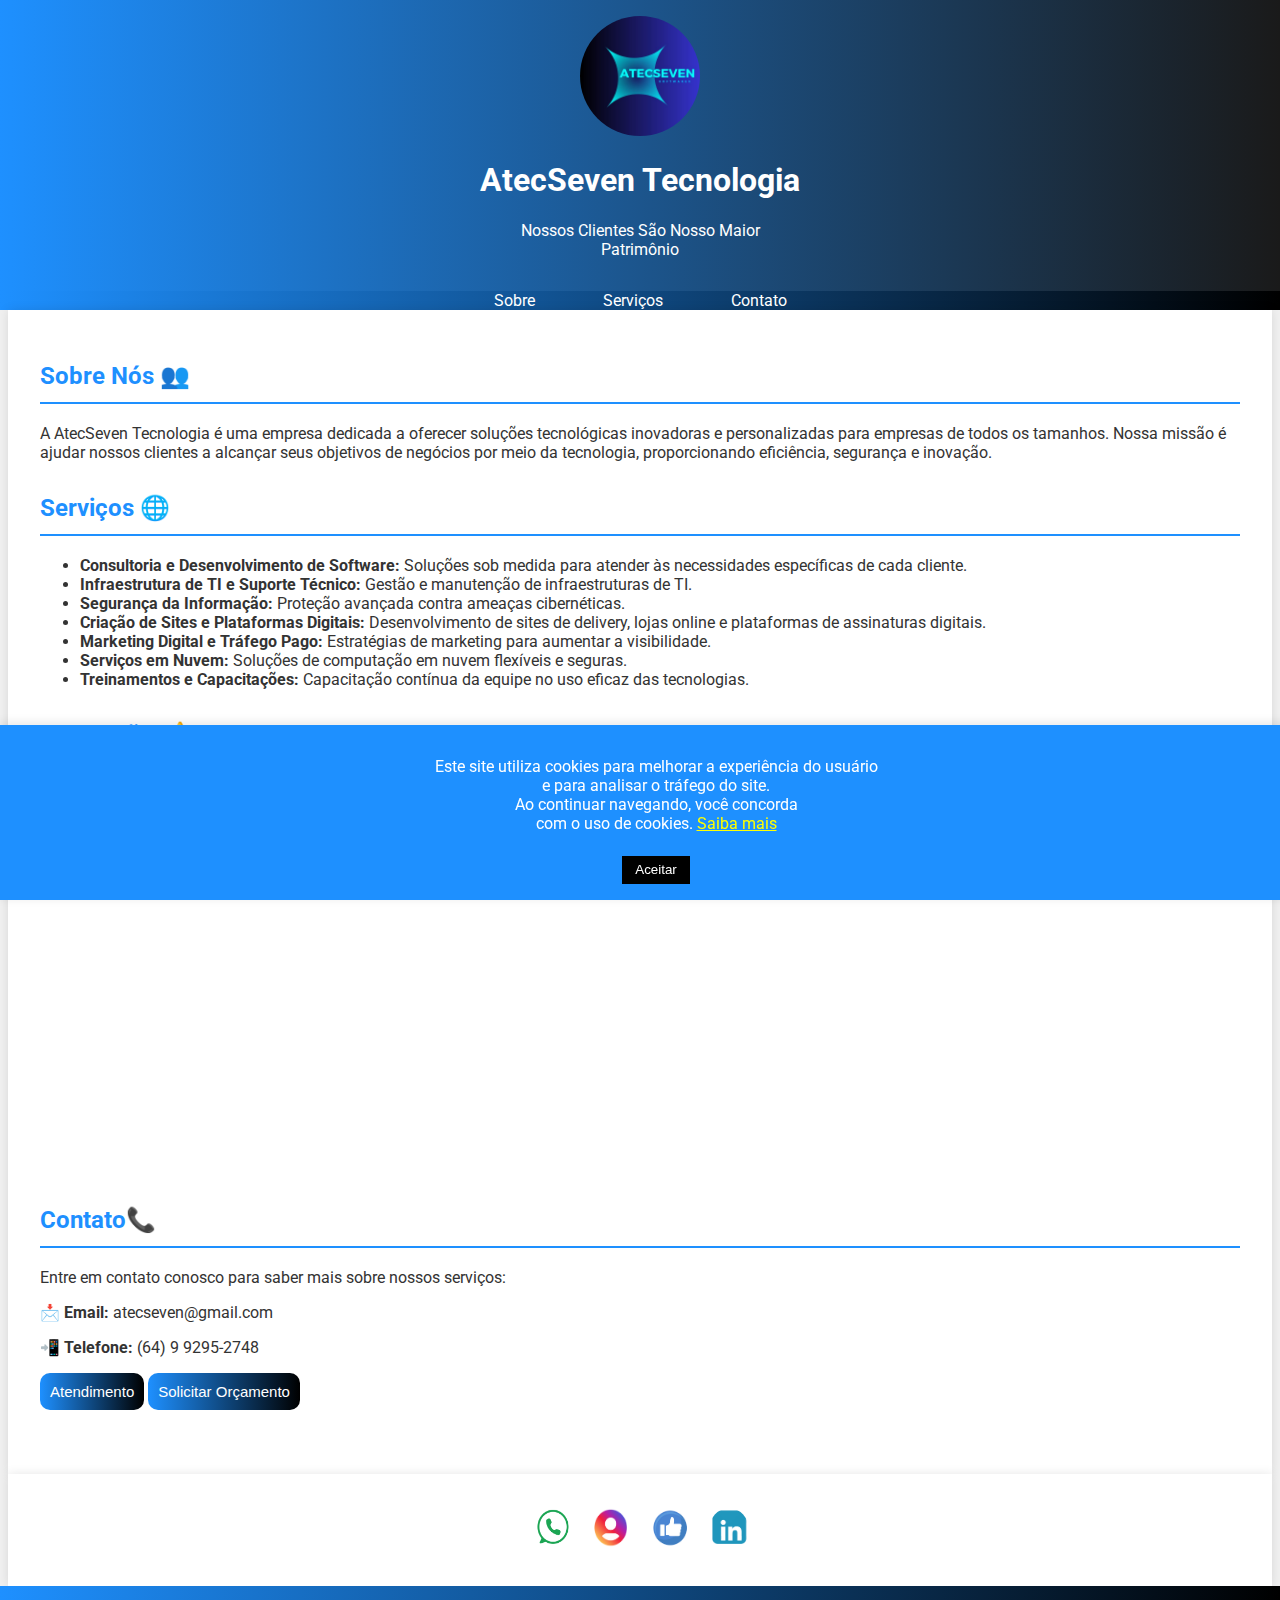
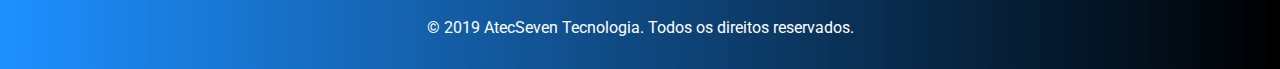
==== index.html @ 204f279a "Update index.html" ====
<!DOCTYPE html>
<html lang="pt-BR">
<head>
    <meta charset="UTF-8">
    <meta name="viewport" content="width=device-width, initial-scale=1.0">
    <title>AtecSeven Tecnologia</title>
    <link rel="shortcut icon" href="logo3.png" />
    <link href="https://fonts.googleapis.com/css2?family=Roboto:wght@300;400;700&display=swap" rel="stylesheet">
    <style>
        body {
            font-family: 'Roboto', sans-serif;
            margin: 0;
            padding: 0;
            background-color: #f0f0f0;
            color: #333;
        }
        header {
            background: linear-gradient(to right, #1E90FF, #1a1a1a);
            color: white;
            padding: 1em 0;
            text-align: center;
        }
        nav{
          background: linear-gradient(to right, #1E90FF, black);
          text-align: center;
        }
        nav a {
            color: white;
            border-radius: 10px;
            text-decoration: none;
            margin: 0 1em;
            padding: 0.5em 1em;
            transition: background 0.3s, color 0.3s;
        }
        nav a:hover {
            background-color: #004080;
            color: #e6e6e6;
        }
        .container {
            padding: 2em;
            max-width: 1200px;
            margin: auto;
            background-color: white;
            box-shadow: 0 0 10px rgba(0, 0, 0, 0.1);
        }
        .services, .about, .contact {
            margin-bottom: 2em;
        }
        .services h2, .about h2, .contact h2 {
            border-bottom: 2px solid #1E90FF;
            padding-bottom: 0.5em;
            color: #1E90FF;
        }
        h2{
          border-bottom: 2px solid #1E90FF;
            padding-bottom: 0.5em;
            color: #1E90FF;
        }
        .logo{
          border-radius: 50%;
          width: 120px;
        }
        
        .video{
          text-align: center;
          border-radius:10px;
          border-style: solid;
          border-color: linear-gradient(to right, #1E90FF, #1a1a1a);
        }
        .button{
          background: linear-gradient(to right, #1E90FF, #000);
          color: white;
          border-radius: 10px;
          border: none;
          padding: 10px;
          transition: background 0.3s, transform 0.3s;
        }
        .button a {
          color: white;
          text-decoration: none;
          font-size: 15px;
        }
        .button:hover {
          background: #004080;
          transform: scale(1.1);
        }
        .social-links {
            display: flex;
            justify-content: center;
            gap: 15px;
            flex-wrap: wrap;
        }
        .social-links a {
            border-radius: 50%;
            border: 2px solid white;
            overflow: hidden;
            transition: transform 0.3s, box-shadow 0.3s;
        }
        .social-links a img {
            width: 40px;
            height: 40px;
        }
        .social-links a:hover {
            transform: scale(1.2);
            box-shadow: 0 0 10px rgba(30, 144, 255, 0.5);
        }
        footer {
            background: linear-gradient(to right, #1E90FF, #000);
            color: white;
            text-align: center;
            padding: 1em 0;
        }
    </style>
</head>
<body>
    <header>
        <img class="logo" src="logo.jpg">
        <h1>AtecSeven Tecnologia</h1>
        <p>Nossos Clientes São Nosso Maior <br> Patrimônio</p>
    </header>
    <nav>
        <a href="#about">Sobre</a>
        <a href="servicos.html">Serviços</a>
        <a href="https://wa.me/5564992952748?text=Ol%C3%A1%20AtecSeven%20Tecnologia!%20Estou%20vindo%20do%20seu%20site%20e%20gostaria%20de%20contratar%20alguns%20de%20seus%20servi%C3%A7os.%20Poderia%20me%20atender%20no%20momento%3F">Contato</a>
    </nav>
    <div class="container">
        <section id="about" class="about">
            <h2>Sobre Nós 👥</h2>
            <p>A AtecSeven Tecnologia é uma empresa dedicada a oferecer soluções tecnológicas inovadoras e personalizadas para empresas de todos os tamanhos. Nossa missão é ajudar nossos clientes a alcançar seus objetivos de negócios por meio da tecnologia, proporcionando eficiência, segurança e inovação.</p>
        </section>
        <section id="services" class="services">
            <h2>Serviços 🌐</h2>
            <ul>
                <li><strong>Consultoria e Desenvolvimento de Software:</strong> Soluções sob medida para atender às necessidades específicas de cada cliente.</li>
                <li><strong>Infraestrutura de TI e Suporte Técnico:</strong> Gestão e manutenção de infraestruturas de TI.</li>
                <li><strong>Segurança da Informação:</strong> Proteção avançada contra ameaças cibernéticas.</li>
                <li><strong>Criação de Sites e Plataformas Digitais:</strong> Desenvolvimento de sites de delivery, lojas online e plataformas de assinaturas digitais.</li>
                <li><strong>Marketing Digital e Tráfego Pago:</strong> Estratégias de marketing para aumentar a visibilidade.</li>
                <li><strong>Serviços em Nuvem:</strong> Soluções de computação em nuvem flexíveis e seguras.</li>
                <li><strong>Treinamentos e Capacitações:</strong> Capacitação contínua da equipe no uso eficaz das tecnologias.</li>
            </ul>
        </section>
        <section>
          <h2 class="service">Promoções⚠️</h2>
<iframe width="100%" height="400" src="https://youtu.be/jl9dC7eY130?si=8MJqUvCwPC6J0cL7" frameborder="0" allow="accelerometer; autoplay; clipboard-write; encrypted-media; gyroscope; picture-in-picture" allowfullscreen></iframe>
        </section>
        <section id="contact" class="contact">
            <h2>Contato📞</h2>
            <p>Entre em contato conosco para saber mais sobre nossos serviços:</p>
            <p><strong>📩 Email:</strong> atecseven@gmail.com</p>
            <p><strong>📲 Telefone:</strong> (64) 9 9295-2748</p>
            <button class="button"> <a
            href="chatbot.html">
            Atendimento</a>
            </button>
            
            <button class="button"> <a
            href="https://wa.me/5564992952748?text=Ol%C3%A1%20AtecSeven%20Tecnologia!%20Estou%20vindo%20do%20seu%20site%20e%20gostaria%20de%20contratar%20alguns%20de%20seus%20servi%C3%A7os.%20Poderia%20me%20atender%20no%20momento%3F">Solicitar
            Orçamento</a> </button>
        </section>
    </div>
    <div id="cookie-banner" style="position: fixed; bottom: 0; width: 100%; background-color: #1E90FF; color: white; text-align: center; padding: 1em; box-shadow: 0 -2px 10px rgba(0, 0, 0, 0.1); z-index: 1000;">
    <p>Este site utiliza cookies para melhorar a experiência do usuário<br> e
    para analisar o tráfego do site.<br> Ao continuar navegando, você
    concorda<br> com
    o uso de cookies. <a href="cookies.html" style="color: #ffff00;
    text-decoration: underline;">Saiba mais</a></p>
    <button onclick="document.getElementById('cookie-banner').style.display='none';" style="background: #000; color: white; border: none; padding: 0.5em 1em; margin-top: 0.5em; cursor: pointer;">Aceitar</button>
</div>
    <section id="contact" class="container">
        <div class="social-links">
            <a href="https://wa.me/5564992952748?text=Ol%C3%A1%20AtecSeven%20Tecnologia!%20Estou%20vindo%20do%20seu%20site%20e%20gostaria%20de%20contratar%20alguns%20de%20seus%20servi%C3%A7os.%20Poderia%20me%20atender%20no%20momento%3F" target="_blank">
                <img class="links" src="whatsaapp-logo.png" alt="WhatsApp">
            </a>
            <a href="https://www.instagram.com/atecseven_tecnologia/profilecard/?igsh=MTN5dTMwd3hmMmJ4ZQ==" target="_blank">
                <img src="instagram-logo.png" alt="Instagram">
            </a>
            <a href="https://www.facebook.com/atecseven.tecnologia?mibextid=ZbWKwL" target="_blank">
                <img src="facebook-logo.png" alt="Facebook">
            </a>
            <a href="https://www.linkedin.com/in/atecseven-tecnologia-9909a5337?utm_source=share&utm_campaign=share_via&utm_content=profile&utm_medium=android_app" target="_blank">
                <img src="linkedin-logo.png" alt="LinkedIn">
            </a>
        </div>
    </section>
    <footer>
        <p>&copy; 2019 AtecSeven Tecnologia. Todos os direitos reservados.</p>
    </footer>
</body>
</html>
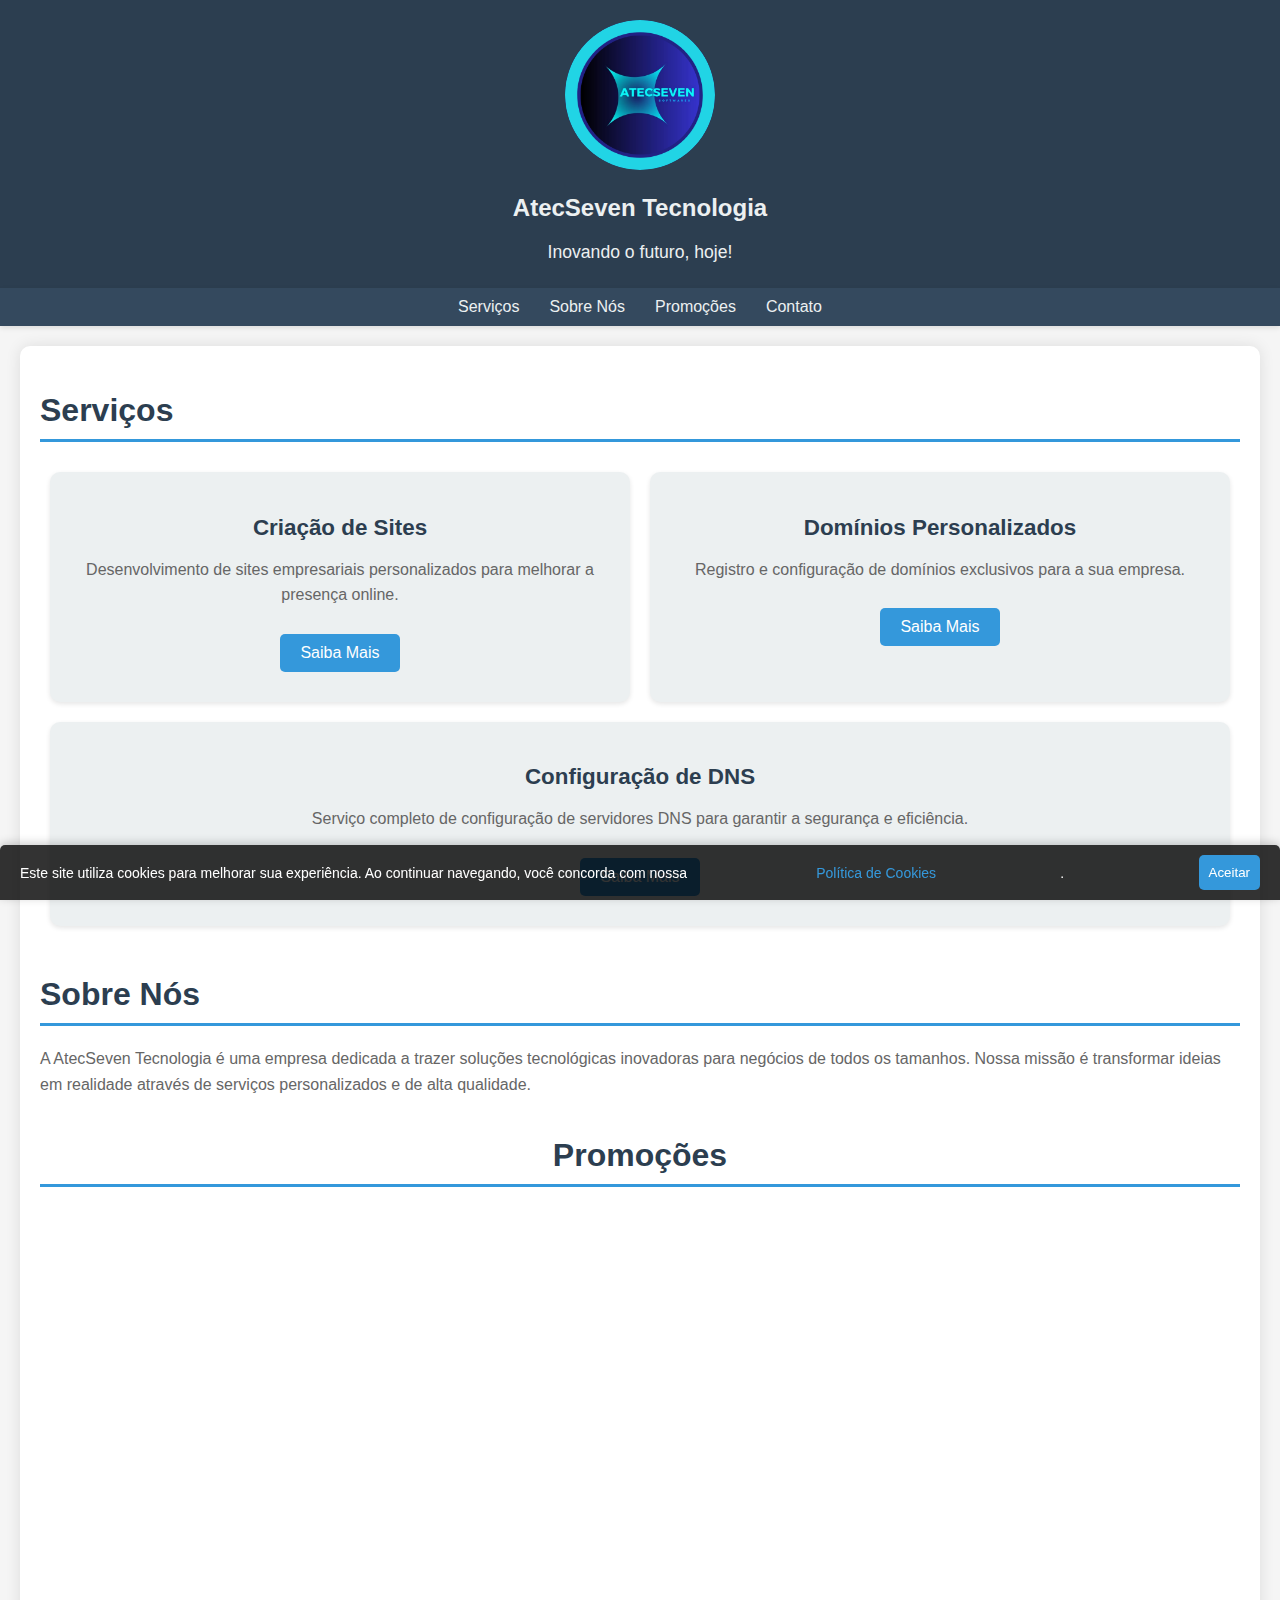
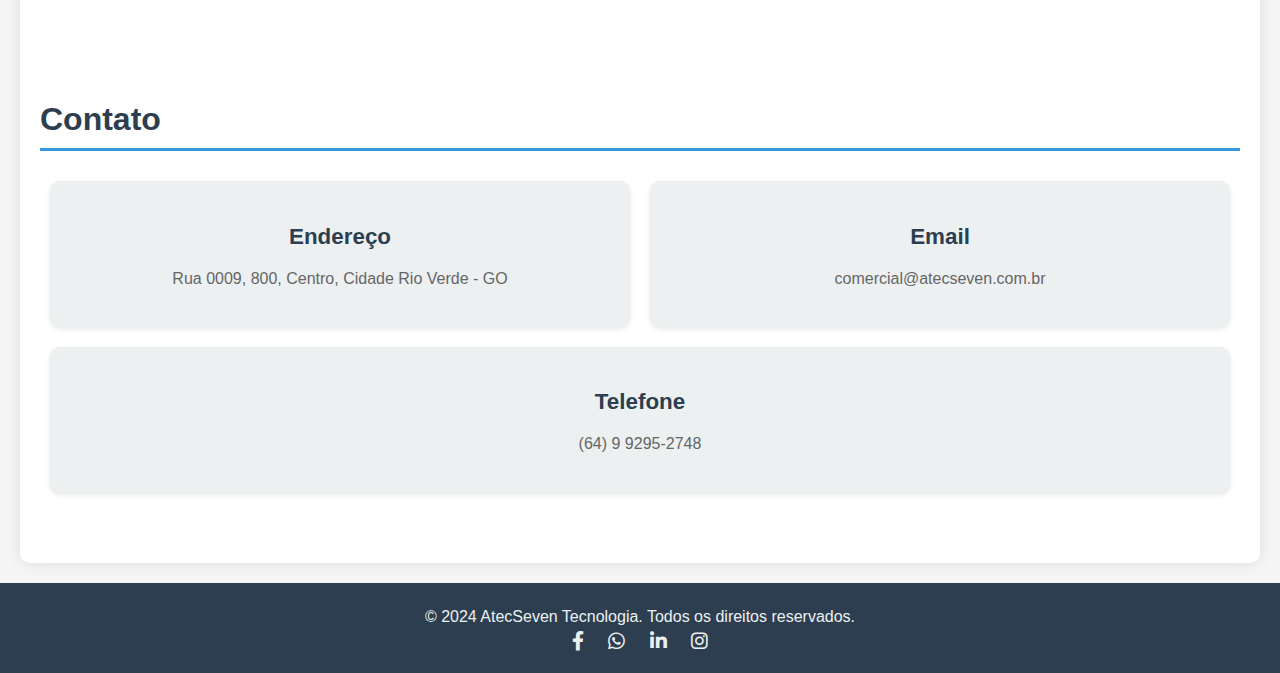
==== commit 99d20b2a: "Update index.html" ====
--- a/index.html
+++ b/index.html
@@ -1,190 +1,298 @@
 <!DOCTYPE html>
-<html lang="pt-BR">
+<html lang="pt-br">
 <head>
     <meta charset="UTF-8">
     <meta name="viewport" content="width=device-width, initial-scale=1.0">
     <title>AtecSeven Tecnologia</title>
-    <link rel="shortcut icon" href="logo3.png" />
-    <link href="https://fonts.googleapis.com/css2?family=Roboto:wght@300;400;700&display=swap" rel="stylesheet">
+    <link rel="stylesheet" href="https://cdnjs.cloudflare.com/ajax/libs/font-awesome/6.0.0-beta3/css/all.min.css">
     <style>
         body {
-            font-family: 'Roboto', sans-serif;
+            font-family: 'Segoe UI', Tahoma, Geneva, Verdana, sans-serif;
             margin: 0;
             padding: 0;
-            background-color: #f0f0f0;
+            background-color: #f5f5f5;
             color: #333;
         }
         header {
-            background: linear-gradient(to right, #1E90FF, #1a1a1a);
-            color: white;
-            padding: 1em 0;
-            text-align: center;
-        }
-        nav{
-          background: linear-gradient(to right, #1E90FF, black);
-          text-align: center;
+            background-color: #2c3e50;
+            color: #ecf0f1;
+            padding: 20px 0;
+            text-align: center;
+        }
+        header h1 {
+            margin: 0;
+            font-size: 2em;
+            font-weight: bold;
+        }
+        header p {
+            margin: 5px 0;
+            font-size: 1.1em;
+        }
+        nav {
+            display: flex;
+            justify-content: center;
+            background-color: #34495e;
+            padding: 10px ;
+            box-shadow: 0 2px 5px rgba(0,0,0,0.1);
         }
         nav a {
-            color: white;
+            color: #ecf0f1;
+            margin: 0 15px;
+            text-decoration: none;
+            font-size: 1em;
+            transition: color 0.3s ease;
+        }
+        nav a:hover {
+            color: #3498db;
+        }
+        .container {
+            max-width: 1200px;
+            margin: 20px auto;
+            padding: 20px;
+            background-color: #fff;
             border-radius: 10px;
+            box-shadow: 0 0 15px rgba(0, 0, 0, 0.1);
+        }
+        .section {
+            margin-bottom: 40px;
+        }
+        .section h2 {
+            margin-bottom: 20px;
+            font-size: 2em;
+            font-weight: bold;
+            border-bottom: 3px solid #3498db;
+            padding-bottom: 10px;
+            color: #2c3e50;
+        }
+        .section p {
+            font-size: 1em;
+            line-height: 1.6;
+            color: #666;
+        }
+        .services, .contact {
+            display: flex;
+            justify-content: space-between;
+            flex-wrap: wrap;
+        }
+        .service-item, .contact-item {
+            flex: 1 1 calc(33.333% - 20px);
+            margin: 10px;
+            padding: 20px;
+            background-color: #ecf0f1;
+            border-radius: 10px;
+            text-align: center;
+            box-shadow: 0 2px 5px rgba(0, 0, 0, 0.1);
+            transition: transform 0.3s ease, box-shadow 0.3s ease;
+        }
+        .service-item h3, .contact-item h3 {
+            margin-bottom: 10px;
+            font-size: 1.4em;
+            color: #2c3e50;
+        }
+        .service-item p, .contact-item p {
+            font-size: 1em;
+            color: #666;
+        }
+        .service-item:hover, .contact-item:hover {
+            transform: translateY(-5px);
+            box-shadow: 0 5px 15px rgba(0, 0, 0, 0.2);
+        }
+        .button {
+            display: inline-block;
+            padding: 10px 20px;
+            margin: 10px 0;
+            font-size: 1em;
+            background-color: #3498db;
+            color: #fff;
+            text-align: center;
+            border: none;
+            border-radius: 5px;
+            cursor: pointer;
             text-decoration: none;
-            margin: 0 1em;
-            padding: 0.5em 1em;
-            transition: background 0.3s, color 0.3s;
-        }
-        nav a:hover {
-            background-color: #004080;
-            color: #e6e6e6;
-        }
-        .container {
-            padding: 2em;
-            max-width: 1200px;
-            margin: auto;
-            background-color: white;
-            box-shadow: 0 0 10px rgba(0, 0, 0, 0.1);
-        }
-        .services, .about, .contact {
-            margin-bottom: 2em;
-        }
-        .services h2, .about h2, .contact h2 {
-            border-bottom: 2px solid #1E90FF;
-            padding-bottom: 0.5em;
-            color: #1E90FF;
-        }
-        h2{
-          border-bottom: 2px solid #1E90FF;
-            padding-bottom: 0.5em;
-            color: #1E90FF;
-        }
+            transition: background-color 0.3s ease;
+        }
+        .button:hover {
+            background-color: #2980b9;
+        }
+        .video-section {
+            text-align: center;
+            margin: 40px 0;
+        }
+        iframe {
+            width: 100%;
+            height: 450px;
+            border: none;
+        }
+        footer {
+            background-color: #2c3e50;
+            color: #ecf0f1;
+            padding: 20px 0;
+            text-align: center;
+        }
+        footer p {
+            margin: 5px 0;
+            font-size: 1em;
+        }
+        footer .social-icons a {
+            color: #ecf0f1;
+            margin: 0 10px;
+            font-size: 1.2em;
+            text-decoration: none;
+            transition: color 0.3s ease;
+        }
+        footer .social-icons a:hover {
+            color: #3498db;
+        }
+        @media (max-width: 768px) {
+            .service-item, .contact-item {
+                flex: 1 1 100%;
+            }
+            nav {
+                flex-direction: column;
+            }
+            nav a {
+                margin: 10px 0;
+            }
+        }
+        
         .logo{
           border-radius: 50%;
-          width: 120px;
+          max-width: 150px;
         }
         
-        .video{
-          text-align: center;
-          border-radius:10px;
-          border-style: solid;
-          border-color: linear-gradient(to right, #1E90FF, #1a1a1a);
-        }
-        .button{
-          background: linear-gradient(to right, #1E90FF, #000);
-          color: white;
-          border-radius: 10px;
-          border: none;
-          padding: 10px;
-          transition: background 0.3s, transform 0.3s;
-        }
-        .button a {
-          color: white;
-          text-decoration: none;
-          font-size: 15px;
-        }
-        .button:hover {
-          background: #004080;
-          transform: scale(1.1);
-        }
-        .social-links {
-            display: flex;
-            justify-content: center;
-            gap: 15px;
-            flex-wrap: wrap;
-        }
-        .social-links a {
-            border-radius: 50%;
-            border: 2px solid white;
-            overflow: hidden;
-            transition: transform 0.3s, box-shadow 0.3s;
-        }
-        .social-links a img {
-            width: 40px;
-            height: 40px;
-        }
-        .social-links a:hover {
-            transform: scale(1.2);
-            box-shadow: 0 0 10px rgba(30, 144, 255, 0.5);
-        }
-        footer {
-            background: linear-gradient(to right, #1E90FF, #000);
-            color: white;
-            text-align: center;
-            padding: 1em 0;
-        }
+        .cookie-banner {
+    position: fixed;
+    bottom: 0;
+    left: 0;
+    right: 0;
+    background-color: rgba(0, 0, 0, 0.8);
+    color: #fff;
+    padding: 10px 20px;
+    border-radius: 5px 5px 0 0;
+    box-shadow: 0 -2px 10px rgba(0, 0, 0, 0.2);
+    font-size: 14px;
+    z-index: 1000;
+    display: flex;
+    flex-direction: column;
+    align-items: center;
+    text-align: center;
+}
+
+.cookie-banner a {
+    color: #3498db;
+    text-decoration: none;
+    margin-left: 5px;
+}
+
+.cookie-banner button {
+    background-color: #3498db;
+    color: white;
+    border: none;
+    padding: 10px;
+    cursor: pointer;
+    margin-top: 10px;
+    border-radius: 5px;
+    transition: background-color 0.3s;
+}
+
+.cookie-banner button:hover {
+    background-color: #3498db;
+}
+
+@media (min-width: 600px) {
+    .cookie-banner {
+        flex-direction: row;
+        justify-content: space-between;
+    }
+    .cookie-banner button {
+        margin-top: 0;
+        margin-left: 10px;
+    }
+}
     </style>
+    <div class="cookie-banner" id="cookieBanner">
+    Este site utiliza cookies para melhorar sua experiência. Ao continuar
+    navegando, você concorda com nossa <a href="cookies.html" style="color:
+    #3498db;">Política de Cookies</a>.
+    <button onclick="acceptCookies()">Aceitar</button>
+</div>
 </head>
 <body>
     <header>
-        <img class="logo" src="logo.jpg">
-        <h1>AtecSeven Tecnologia</h1>
-        <p>Nossos Clientes São Nosso Maior <br> Patrimônio</p>
+      <img class="logo" src="logo2.png">
+        <h2>AtecSeven Tecnologia</h2>
+        <p>Inovando o futuro, hoje!</p>
     </header>
     <nav>
-        <a href="#about">Sobre</a>
-        <a href="servicos.html">Serviços</a>
-        <a href="https://wa.me/5564992952748?text=Ol%C3%A1%20AtecSeven%20Tecnologia!%20Estou%20vindo%20do%20seu%20site%20e%20gostaria%20de%20contratar%20alguns%20de%20seus%20servi%C3%A7os.%20Poderia%20me%20atender%20no%20momento%3F">Contato</a>
+        <a href="#services">Serviços</a>
+        <a href="#about">Sobre Nós</a>
+        <a href="#video">Promoções</a>
+        <a href="#contact">Contato</a>
     </nav>
     <div class="container">
-        <section id="about" class="about">
-            <h2>Sobre Nós 👥</h2>
-            <p>A AtecSeven Tecnologia é uma empresa dedicada a oferecer soluções tecnológicas inovadoras e personalizadas para empresas de todos os tamanhos. Nossa missão é ajudar nossos clientes a alcançar seus objetivos de negócios por meio da tecnologia, proporcionando eficiência, segurança e inovação.</p>
-        </section>
-        <section id="services" class="services">
-            <h2>Serviços 🌐</h2>
-            <ul>
-                <li><strong>Consultoria e Desenvolvimento de Software:</strong> Soluções sob medida para atender às necessidades específicas de cada cliente.</li>
-                <li><strong>Infraestrutura de TI e Suporte Técnico:</strong> Gestão e manutenção de infraestruturas de TI.</li>
-                <li><strong>Segurança da Informação:</strong> Proteção avançada contra ameaças cibernéticas.</li>
-                <li><strong>Criação de Sites e Plataformas Digitais:</strong> Desenvolvimento de sites de delivery, lojas online e plataformas de assinaturas digitais.</li>
-                <li><strong>Marketing Digital e Tráfego Pago:</strong> Estratégias de marketing para aumentar a visibilidade.</li>
-                <li><strong>Serviços em Nuvem:</strong> Soluções de computação em nuvem flexíveis e seguras.</li>
-                <li><strong>Treinamentos e Capacitações:</strong> Capacitação contínua da equipe no uso eficaz das tecnologias.</li>
-            </ul>
-        </section>
-        <section>
-          <h2 class="service">Promoções⚠️</h2>
-<iframe width="100%" height="400" src="https://youtu.be/jl9dC7eY130?si=8MJqUvCwPC6J0cL7" frameborder="0" allow="accelerometer; autoplay; clipboard-write; encrypted-media; gyroscope; picture-in-picture" allowfullscreen></iframe>
-        </section>
-        <section id="contact" class="contact">
-            <h2>Contato📞</h2>
-            <p>Entre em contato conosco para saber mais sobre nossos serviços:</p>
-            <p><strong>📩 Email:</strong> atecseven@gmail.com</p>
-            <p><strong>📲 Telefone:</strong> (64) 9 9295-2748</p>
-            <button class="button"> <a
-            href="chatbot.html">
-            Atendimento</a>
-            </button>
-            
-            <button class="button"> <a
-            href="https://wa.me/5564992952748?text=Ol%C3%A1%20AtecSeven%20Tecnologia!%20Estou%20vindo%20do%20seu%20site%20e%20gostaria%20de%20contratar%20alguns%20de%20seus%20servi%C3%A7os.%20Poderia%20me%20atender%20no%20momento%3F">Solicitar
-            Orçamento</a> </button>
+        <section id="services" class="section">
+            <h2>Serviços</h2>
+            <div class="services">
+                <div class="service-item" id="criacao-sites">
+                    <h3>Criação de Sites</h3>
+                    <p>Desenvolvimento de sites empresariais personalizados para melhorar a presença online.</p>
+                    <a href="#" class="button">Saiba Mais</a>
+                </div>
+                <div class="service-item" id="dominios">
+                    <h3>Domínios Personalizados</h3>
+                    <p>Registro e configuração de domínios exclusivos para a sua empresa.</p>
+                    <a href="#" class="button">Saiba Mais</a>
+                </div>
+                <div class="service-item" id="dns">
+                    <h3>Configuração de DNS</h3>
+                    <p>Serviço completo de configuração de servidores DNS para garantir a segurança e eficiência.</p>
+                    <a href="#" class="button">Saiba Mais</a>
+                </div>
+            </div>
+        </section>
+        <section id="about" class="section">
+            <h2>Sobre Nós</h2>
+            <p>A AtecSeven Tecnologia é uma empresa dedicada a trazer soluções tecnológicas inovadoras para negócios de todos os tamanhos. Nossa missão é transformar ideias em realidade através de serviços personalizados e de alta qualidade.</p>
+        </section>
+        <section id="video" class="section video-section">
+            <h2>Promoções</h2>
+           <iframe 
+    src="https://www.youtube.com/embed/JAe6ZzXIFU0?si=VviikGDhukG5OerY" 
+    allowfullscreen>
+</iframe>
+        </section>
+        <section id="contact" class="section">
+            <h2>Contato</h2>
+            <div class="contact">
+                <div class="contact-item">
+                    <h3>Endereço</h3>
+                    <p>Rua 0009, 800, Centro, Cidade Rio Verde - GO</p>
+                </div>
+                <div class="contact-item">
+                    <h3>Email</h3>
+                    <p>comercial@atecseven.com.br</p>
+                </div>
+                <div class="contact-item">
+                    <h3>Telefone</h3>
+                    <p>(64) 9 9295-2748</p>
+                </div>
+            </div>
         </section>
     </div>
-    <div id="cookie-banner" style="position: fixed; bottom: 0; width: 100%; background-color: #1E90FF; color: white; text-align: center; padding: 1em; box-shadow: 0 -2px 10px rgba(0, 0, 0, 0.1); z-index: 1000;">
-    <p>Este site utiliza cookies para melhorar a experiência do usuário<br> e
-    para analisar o tráfego do site.<br> Ao continuar navegando, você
-    concorda<br> com
-    o uso de cookies. <a href="cookies.html" style="color: #ffff00;
-    text-decoration: underline;">Saiba mais</a></p>
-    <button onclick="document.getElementById('cookie-banner').style.display='none';" style="background: #000; color: white; border: none; padding: 0.5em 1em; margin-top: 0.5em; cursor: pointer;">Aceitar</button>
+    <footer>
+        <p>&copy; 2024 AtecSeven Tecnologia. Todos os direitos reservados.</p>
+        <div class="social-icons">
+    <a href="#"><i class="fab fa-facebook-f"></i></a>
+    <a href="#"><i class="fab fa-whatsapp"></i></a>
+    <a href="#"><i class="fab fa-linkedin-in"></i></a>
+    <a href="#"><i class="fab fa-instagram"></i></a>
 </div>
-    <section id="contact" class="container">
-        <div class="social-links">
-            <a href="https://wa.me/5564992952748?text=Ol%C3%A1%20AtecSeven%20Tecnologia!%20Estou%20vindo%20do%20seu%20site%20e%20gostaria%20de%20contratar%20alguns%20de%20seus%20servi%C3%A7os.%20Poderia%20me%20atender%20no%20momento%3F" target="_blank">
-                <img class="links" src="whatsaapp-logo.png" alt="WhatsApp">
-            </a>
-            <a href="https://www.instagram.com/atecseven_tecnologia/profilecard/?igsh=MTN5dTMwd3hmMmJ4ZQ==" target="_blank">
-                <img src="instagram-logo.png" alt="Instagram">
-            </a>
-            <a href="https://www.facebook.com/atecseven.tecnologia?mibextid=ZbWKwL" target="_blank">
-                <img src="facebook-logo.png" alt="Facebook">
-            </a>
-            <a href="https://www.linkedin.com/in/atecseven-tecnologia-9909a5337?utm_source=share&utm_campaign=share_via&utm_content=profile&utm_medium=android_app" target="_blank">
-                <img src="linkedin-logo.png" alt="LinkedIn">
-            </a>
-        </div>
-    </section>
-    <footer>
-        <p>&copy; 2019 AtecSeven Tecnologia. Todos os direitos reservados.</p>
     </footer>
+    <script>
+      function acceptCookies() {
+    document.getElementById('cookieBanner').style.display = 'none';
+    // Aqui você pode adicionar um código para salvar a escolha do usuário, por exemplo, em um cookie
+}
+    </script>
 </body>
 </html>
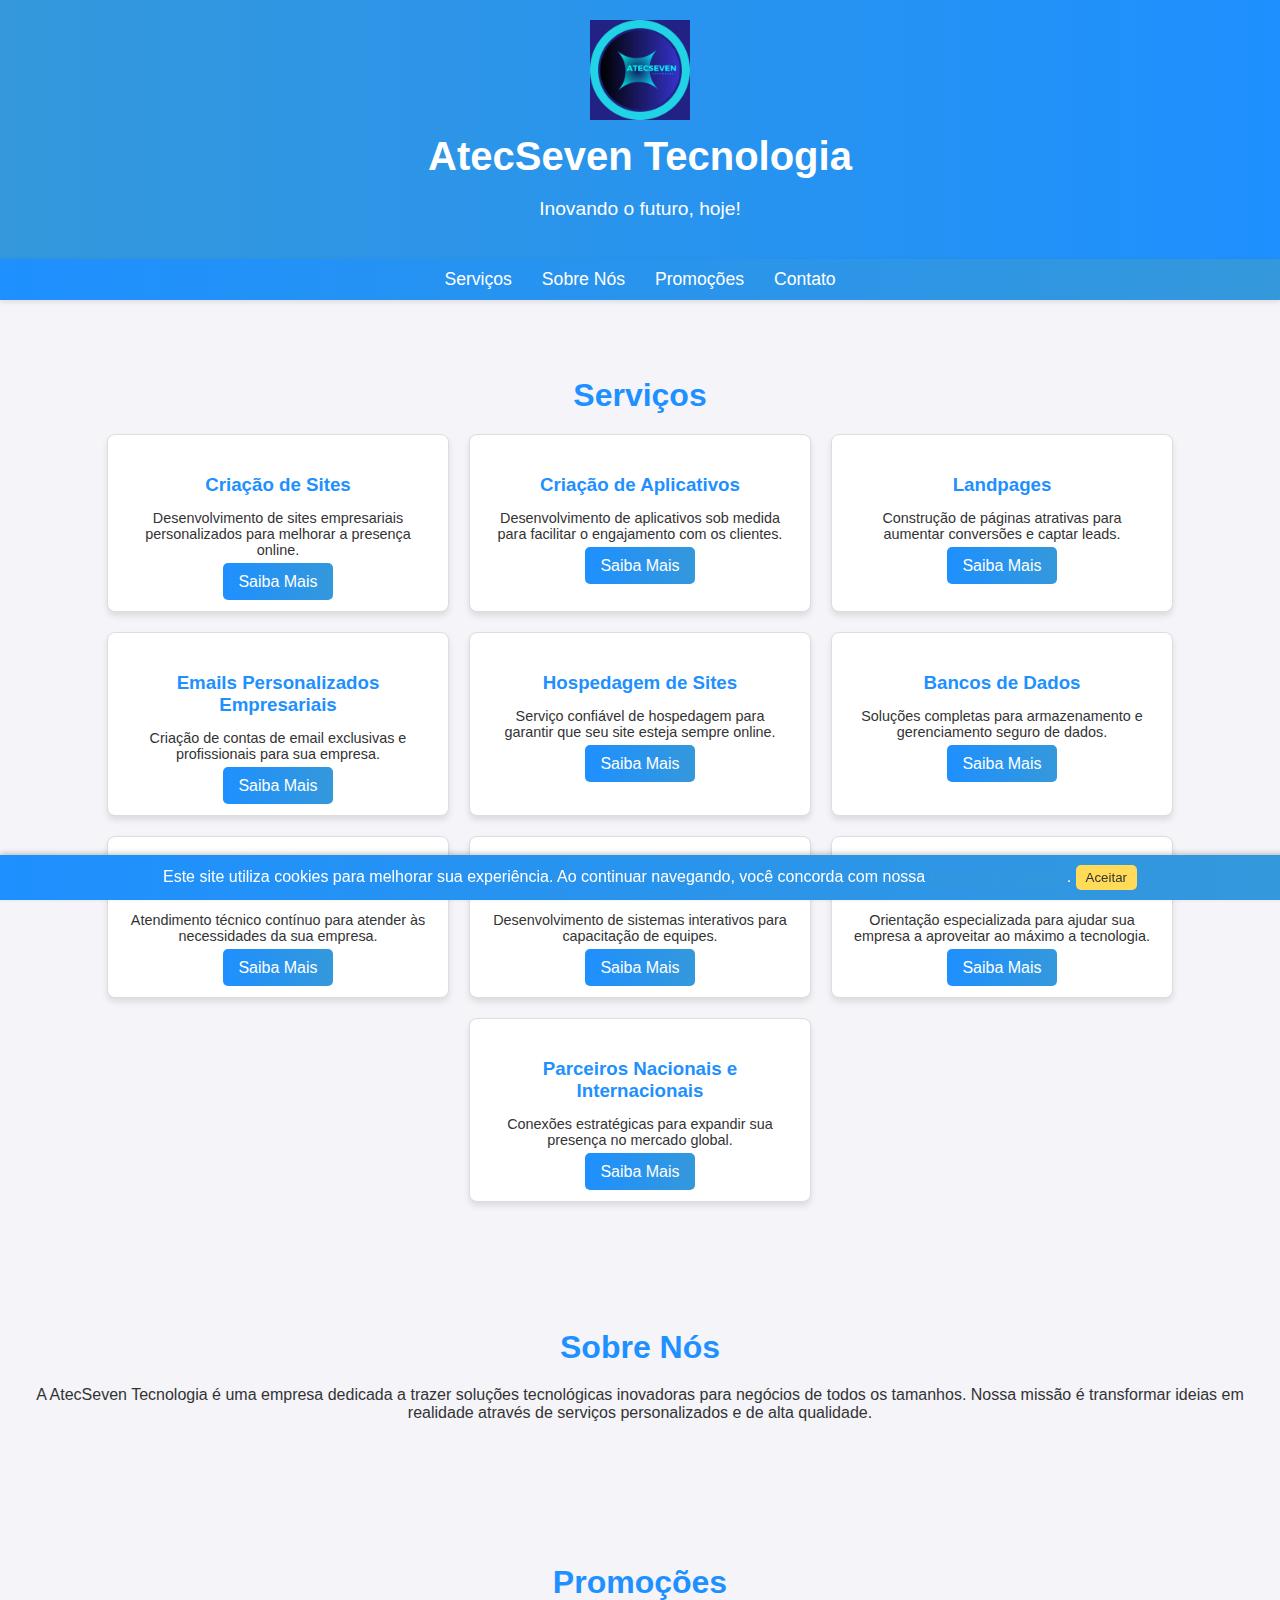
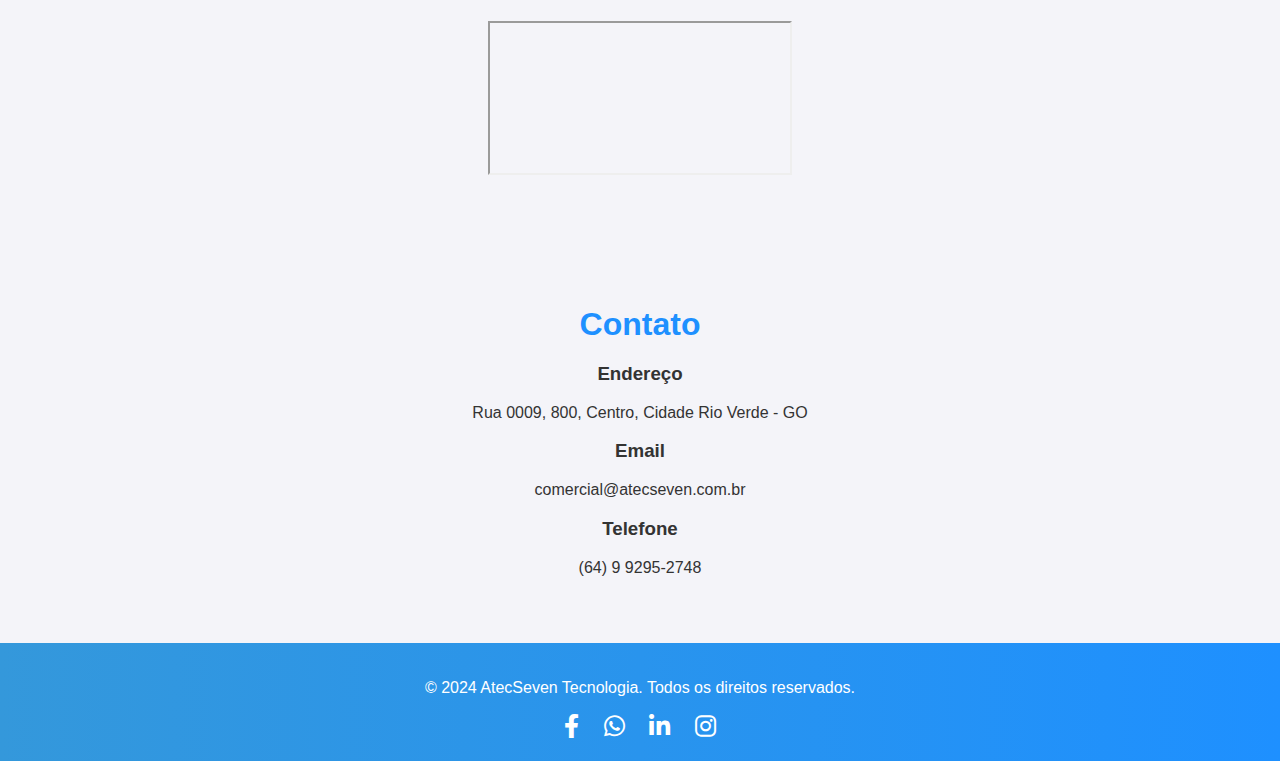
==== commit 740b6a85: "Update index.html" ====
--- a/index.html
+++ b/index.html
@@ -1,215 +1,225 @@
 <!DOCTYPE html>
 <html lang="pt-br">
 <head>
+  
     <meta charset="UTF-8">
     <meta name="viewport" content="width=device-width, initial-scale=1.0">
     <title>AtecSeven Tecnologia</title>
     <link rel="stylesheet" href="https://cdnjs.cloudflare.com/ajax/libs/font-awesome/6.0.0-beta3/css/all.min.css">
-    <style>
-        body {
-            font-family: 'Segoe UI', Tahoma, Geneva, Verdana, sans-serif;
-            margin: 0;
-            padding: 0;
-            background-color: #f5f5f5;
-            color: #333;
-        }
-        header {
-            background-color: #2c3e50;
-            color: #ecf0f1;
-            padding: 20px 0;
-            text-align: center;
-        }
-        header h1 {
-            margin: 0;
-            font-size: 2em;
-            font-weight: bold;
-        }
-        header p {
-            margin: 5px 0;
-            font-size: 1.1em;
-        }
-        nav {
-            display: flex;
-            justify-content: center;
-            background-color: #34495e;
-            padding: 10px ;
-            box-shadow: 0 2px 5px rgba(0,0,0,0.1);
-        }
-        nav a {
-            color: #ecf0f1;
-            margin: 0 15px;
-            text-decoration: none;
-            font-size: 1em;
-            transition: color 0.3s ease;
-        }
-        nav a:hover {
-            color: #3498db;
-        }
-        .container {
-            max-width: 1200px;
-            margin: 20px auto;
-            padding: 20px;
-            background-color: #fff;
-            border-radius: 10px;
-            box-shadow: 0 0 15px rgba(0, 0, 0, 0.1);
-        }
-        .section {
-            margin-bottom: 40px;
-        }
-        .section h2 {
-            margin-bottom: 20px;
-            font-size: 2em;
-            font-weight: bold;
-            border-bottom: 3px solid #3498db;
-            padding-bottom: 10px;
-            color: #2c3e50;
-        }
-        .section p {
-            font-size: 1em;
-            line-height: 1.6;
-            color: #666;
-        }
-        .services, .contact {
-            display: flex;
-            justify-content: space-between;
-            flex-wrap: wrap;
-        }
-        .service-item, .contact-item {
-            flex: 1 1 calc(33.333% - 20px);
-            margin: 10px;
-            padding: 20px;
-            background-color: #ecf0f1;
-            border-radius: 10px;
-            text-align: center;
-            box-shadow: 0 2px 5px rgba(0, 0, 0, 0.1);
-            transition: transform 0.3s ease, box-shadow 0.3s ease;
-        }
-        .service-item h3, .contact-item h3 {
-            margin-bottom: 10px;
-            font-size: 1.4em;
-            color: #2c3e50;
-        }
-        .service-item p, .contact-item p {
-            font-size: 1em;
-            color: #666;
-        }
-        .service-item:hover, .contact-item:hover {
-            transform: translateY(-5px);
-            box-shadow: 0 5px 15px rgba(0, 0, 0, 0.2);
-        }
-        .button {
-            display: inline-block;
-            padding: 10px 20px;
-            margin: 10px 0;
-            font-size: 1em;
-            background-color: #3498db;
-            color: #fff;
-            text-align: center;
-            border: none;
-            border-radius: 5px;
-            cursor: pointer;
-            text-decoration: none;
-            transition: background-color 0.3s ease;
-        }
-        .button:hover {
-            background-color: #2980b9;
-        }
-        .video-section {
-            text-align: center;
-            margin: 40px 0;
-        }
-        iframe {
-            width: 100%;
-            height: 450px;
-            border: none;
-        }
-        footer {
-            background-color: #2c3e50;
-            color: #ecf0f1;
-            padding: 20px 0;
-            text-align: center;
-        }
-        footer p {
-            margin: 5px 0;
-            font-size: 1em;
-        }
-        footer .social-icons a {
-            color: #ecf0f1;
-            margin: 0 10px;
-            font-size: 1.2em;
-            text-decoration: none;
-            transition: color 0.3s ease;
-        }
-        footer .social-icons a:hover {
-            color: #3498db;
-        }
-        @media (max-width: 768px) {
-            .service-item, .contact-item {
-                flex: 1 1 100%;
-            }
-            nav {
-                flex-direction: column;
-            }
-            nav a {
-                margin: 10px 0;
-            }
-        }
-        
-        .logo{
-          border-radius: 50%;
-          max-width: 150px;
-        }
-        
-        .cookie-banner {
+ <style>
+   body {
+    font-family: Arial, sans-serif;
+    margin: 0;
+    padding: 0;
+    background-color: #f4f4f9;
+    color: #333;
+}
+
+header {
+    background: linear-gradient(90deg, #3498db, #1e90ff);
+    color: white;
+    text-align: center;
+    padding: 20px 0;
+    animation: fadeIn 1s ease-in-out;
+}
+
+header .logo {
+    max-width: 100px;
+    margin-bottom: 10px;
+}
+
+header h2 {
+    margin: 0;
+    font-size: 2.5em;
+}
+
+header p {
+    font-size: 1.2em;
+}
+
+nav {
+    background: linear-gradient(90deg, #1e90ff, #3498db);
+    display: flex;
+    justify-content: center;
+    padding: 10px 0;
+    box-shadow: 0 2px 5px rgba(0, 0, 0, 0.1);
+}
+
+nav a {
+    color: white;
+    text-decoration: none;
+    margin: 0 15px;
+    font-size: 1.1em;
+    transition: color 0.3s, transform 0.3s;
+}
+
+nav a:hover {
+    color: #ffdb58;
+    transform: scale(1.1);
+}
+
+.section {
+    padding: 50px 20px;
+    text-align: center;
+    animation: fadeInUp 1s ease-in-out;
+}
+
+.section h2 {
+    font-size: 2em;
+    margin-bottom: 20px;
+    color: #1e90ff;
+}
+
+.services {
+    display: flex;
+    flex-wrap: wrap;
+    justify-content: center;
+    gap: 20px;
+}
+
+.service-item {
+    background: white;
+    border: 1px solid #ddd;
+    border-radius: 8px;
+    padding: 20px;
+    width: 300px;
+    box-shadow: 0 4px 6px rgba(0, 0, 0, 0.1);
+    transition: transform 0.3s, box-shadow 0.3s;
+}
+
+.service-item:hover {
+    transform: scale(1.05);
+    box-shadow: 0 6px 10px rgba(0, 0, 0, 0.2);
+}
+
+.service-item h3 {
+    color: #1e90ff;
+    margin-bottom: 10px;
+}
+
+.service-item p {
+    font-size: 0.9em;
+    margin-bottom: 15px;
+}
+
+.service-item .button {
+    background: linear-gradient(90deg, #1e90ff, #3498db);
+    color: white;
+    text-decoration: none;
+    padding: 10px 15px;
+    border-radius: 5px;
+    transition: background-color 0.3s;
+}
+
+.service-item .button:hover {
+    background-color: #ffdb58;
+}
+
+footer {
+    background: linear-gradient(90deg, #3498db, #1e90ff);
+    color: white;
+    text-align: center;
+    padding: 20px 0;
+}
+
+footer .social-icons a {
+    color: white;
+    margin: 0 10px;
+    font-size: 1.5em;
+    transition: color 0.3s, transform 0.3s;
+}
+
+footer .social-icons a:hover {
+    color: #ffdb58;
+    transform: scale(1.2);
+}
+
+.cookie-banner {
     position: fixed;
     bottom: 0;
-    left: 0;
-    right: 0;
-    background-color: rgba(0, 0, 0, 0.8);
-    color: #fff;
-    padding: 10px 20px;
-    border-radius: 5px 5px 0 0;
-    box-shadow: 0 -2px 10px rgba(0, 0, 0, 0.2);
-    font-size: 14px;
-    z-index: 1000;
-    display: flex;
-    flex-direction: column;
-    align-items: center;
+    width: 100%;
+    background: linear-gradient(90deg, #1e90ff, #3498db);
+    color: white;
     text-align: center;
+    padding: 10px;
+    box-shadow: 0 -2px 5px rgba(0, 0, 0, 0.2);
+    animation: slideUp 1s ease-in-out;
 }
 
 .cookie-banner a {
-    color: #3498db;
-    text-decoration: none;
-    margin-left: 5px;
+    color: #ffdb58;
+    text-decoration: underline;
 }
 
 .cookie-banner button {
-    background-color: #3498db;
-    color: white;
+    background: #ffdb58;
+    color: #333;
     border: none;
-    padding: 10px;
+    padding: 5px 10px;
+    border-radius: 5px;
     cursor: pointer;
-    margin-top: 10px;
-    border-radius: 5px;
-    transition: background-color 0.3s;
+    transition: background-color 0.3s, transform 0.3s;
 }
 
 .cookie-banner button:hover {
     background-color: #3498db;
-}
-
-@media (min-width: 600px) {
-    .cookie-banner {
-        flex-direction: row;
-        justify-content: space-between;
-    }
-    .cookie-banner button {
-        margin-top: 0;
-        margin-left: 10px;
-    }
-}
-    </style>
+    transform: scale(1.1);
+}
+
+@keyframes fadeIn {
+    from {
+        opacity: 0;
+    }
+    to {
+        opacity: 1;
+    }
+}
+
+@keyframes fadeInUp {
+    from {
+        opacity: 0;
+        transform: translateY(20px);
+    }
+    to {
+        opacity: 1;
+        transform: translateY(0);
+    }
+}
+
+@keyframes slideUp {
+    from {
+        opacity: 0;
+        transform: translateY(100%);
+    }
+    to {
+        opacity: 1;
+        transform: translateY(0);
+    }
+}
+
+@media (max-width: 768px) {
+    .services {
+        flex-direction: column;
+        align-items: center;
+    }
+
+    nav {
+        flex-direction: column;
+    }
+
+    nav a {
+        margin: 10px 0;
+    }
+
+    header h2 {
+        font-size: 1.8em;
+    }
+
+    .service-item {
+        width: 90%;
+    }
+}
+ </style>
     <div class="cookie-banner" id="cookieBanner">
     Este site utiliza cookies para melhorar sua experiência. Ao continuar
     navegando, você concorda com nossa <a href="cookies.html" style="color:
@@ -231,25 +241,60 @@
     </nav>
     <div class="container">
         <section id="services" class="section">
-            <h2>Serviços</h2>
-            <div class="services">
-                <div class="service-item" id="criacao-sites">
-                    <h3>Criação de Sites</h3>
-                    <p>Desenvolvimento de sites empresariais personalizados para melhorar a presença online.</p>
-                    <a href="#" class="button">Saiba Mais</a>
-                </div>
-                <div class="service-item" id="dominios">
-                    <h3>Domínios Personalizados</h3>
-                    <p>Registro e configuração de domínios exclusivos para a sua empresa.</p>
-                    <a href="#" class="button">Saiba Mais</a>
-                </div>
-                <div class="service-item" id="dns">
-                    <h3>Configuração de DNS</h3>
-                    <p>Serviço completo de configuração de servidores DNS para garantir a segurança e eficiência.</p>
-                    <a href="#" class="button">Saiba Mais</a>
-                </div>
-            </div>
-        </section>
+    <h2>Serviços</h2>
+    <div class="services">
+        <div class="service-item" id="criacao-sites">
+            <h3>Criação de Sites</h3>
+            <p>Desenvolvimento de sites empresariais personalizados para melhorar a presença online.</p>
+            <a href="https://wa.me/5564992952748" class="button">Saiba Mais</a>
+        </div>
+        <div class="service-item" id="criacao-aplicativos">
+            <h3>Criação de Aplicativos</h3>
+            <p>Desenvolvimento de aplicativos sob medida para facilitar o engajamento com os clientes.</p>
+            <a href="https://wa.me/5564992952748" class="button">Saiba Mais</a>
+        </div>
+        <div class="service-item" id="landpages">
+            <h3>Landpages</h3>
+            <p>Construção de páginas atrativas para aumentar conversões e captar leads.</p>
+            <a href="https://wa.me/5564992952748" class="button">Saiba Mais</a>
+        </div>
+        <div class="service-item" id="emails-empresariais">
+            <h3>Emails Personalizados Empresariais</h3>
+            <p>Criação de contas de email exclusivas e profissionais para sua empresa.</p>
+            <a href="https://wa.me/5564992952748" class="button">Saiba Mais</a>
+        </div>
+        <div class="service-item" id="hospedagem-sites">
+            <h3>Hospedagem de Sites</h3>
+            <p>Serviço confiável de hospedagem para garantir que seu site esteja sempre online.</p>
+            <a href="https://wa.me/5564992952748" class="button">Saiba Mais</a>
+        </div>
+        <div class="service-item" id="bancos-dados">
+            <h3>Bancos de Dados</h3>
+            <p>Soluções completas para armazenamento e gerenciamento seguro de dados.</p>
+            <a href="https://wa.me/5564992952748" class="button">Saiba Mais</a>
+        </div>
+        <div class="service-item" id="suporte-tecnico">
+            <h3>Suporte Técnico 24h</h3>
+            <p>Atendimento técnico contínuo para atender às necessidades da sua empresa.</p>
+            <a href="https://wa.me/5564992952748" class="button">Saiba Mais</a>
+        </div>
+        <div class="service-item" id="plataformas-treinamento">
+            <h3>Plataformas de Treinamento</h3>
+            <p>Desenvolvimento de sistemas interativos para capacitação de equipes.</p>
+            <a href="https://wa.me/5564992952748" class="button">Saiba Mais</a>
+        </div>
+        <div class="service-item" id="consultoria-tecnologica">
+            <h3>Consultoria Tecnológica</h3>
+            <p>Orientação especializada para ajudar sua empresa a aproveitar ao máximo a tecnologia.</p>
+            <a href="https://wa.me/5564992952748" class="button">Saiba Mais</a>
+        </div>
+        <div class="service-item" id="parceiros-nacionais-internacionais">
+            <h3>Parceiros Nacionais e Internacionais</h3>
+            <p>Conexões estratégicas para expandir sua presença no mercado global.</p>
+            <a href="https://wa.me/5564992952748" class="button">Saiba Mais</a>
+        </div>
+    </div>
+</section>
         <section id="about" class="section">
             <h2>Sobre Nós</h2>
             <p>A AtecSeven Tecnologia é uma empresa dedicada a trazer soluções tecnológicas inovadoras para negócios de todos os tamanhos. Nossa missão é transformar ideias em realidade através de serviços personalizados e de alta qualidade.</p>
@@ -282,16 +327,21 @@
     <footer>
         <p>&copy; 2024 AtecSeven Tecnologia. Todos os direitos reservados.</p>
         <div class="social-icons">
-    <a href="#"><i class="fab fa-facebook-f"></i></a>
-    <a href="#"><i class="fab fa-whatsapp"></i></a>
-    <a href="#"><i class="fab fa-linkedin-in"></i></a>
-    <a href="#"><i class="fab fa-instagram"></i></a>
+    <a href="https://www.facebook.com/atecseven.tecnologia?mibextid=ZbWKwL"><i class="fab fa-facebook-f"></i></a>
+    <a
+    href="https://wa.me/5564992952748?text=Olá%2C%20equipe%20AtecSeven%20Tecnologia!%20Visitei%20o%20site%20de%20vocês%20e%20estou%20interessado%20nos%20serviços%20oferecidos.%20Gostaria%20de%20mais%20informações%20sobre%20como%20podemos%20colaborar.%20Obrigado."><i
+    class="fab fa-whatsapp"></i></a>
+    <a
+    href="https://www.linkedin.com/in/atecseven-tecnologia-9909a5337?utm_source=share&utm_campaign=share_via&utm_content=profile&utm_medium=android_app"><i
+    class="fab fa-linkedin-in"></i></a>
+    <a
+    href="https://www.instagram.com/atecseven_tecnologia/profilecard/?igsh=MTN5dTMwd3hmMmJ4ZQ=="><i
+    class="fab fa-instagram"></i></a>
 </div>
     </footer>
     <script>
       function acceptCookies() {
     document.getElementById('cookieBanner').style.display = 'none';
-    // Aqui você pode adicionar um código para salvar a escolha do usuário, por exemplo, em um cookie
 }
     </script>
 </body>
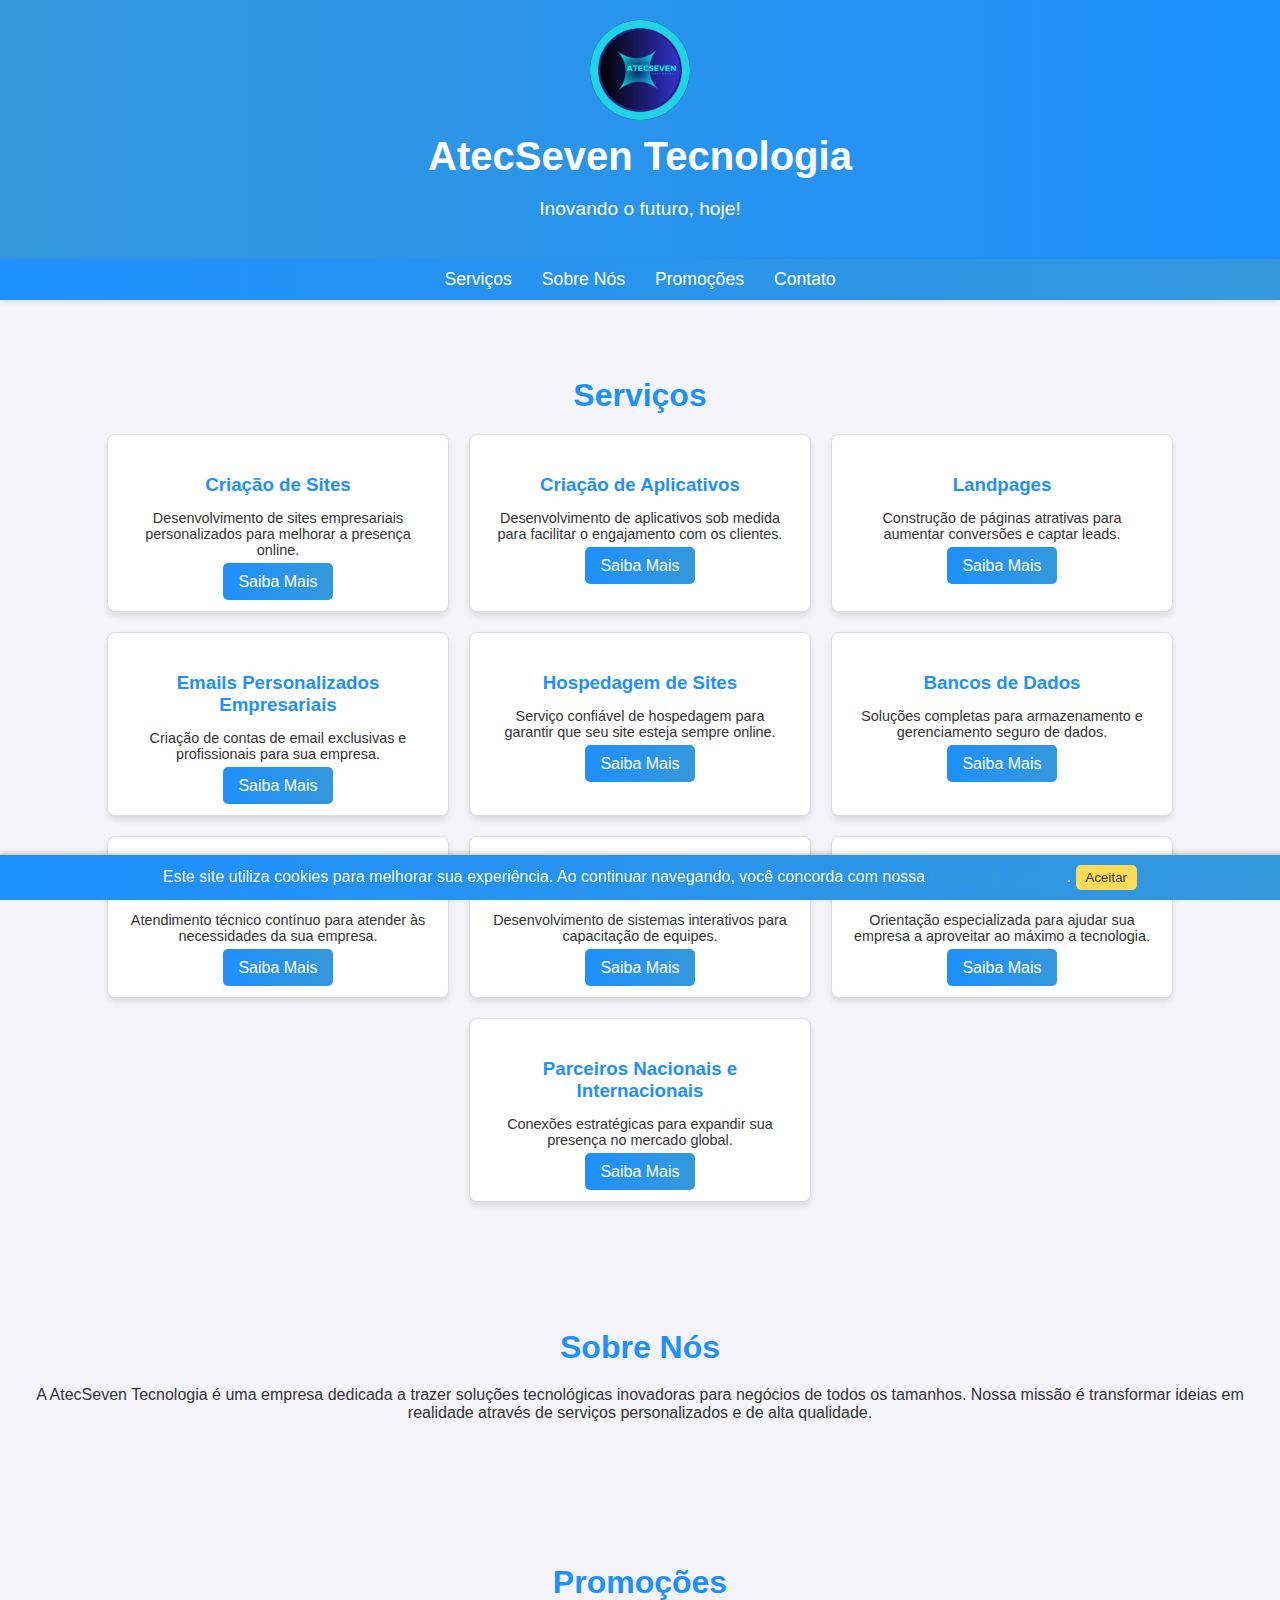
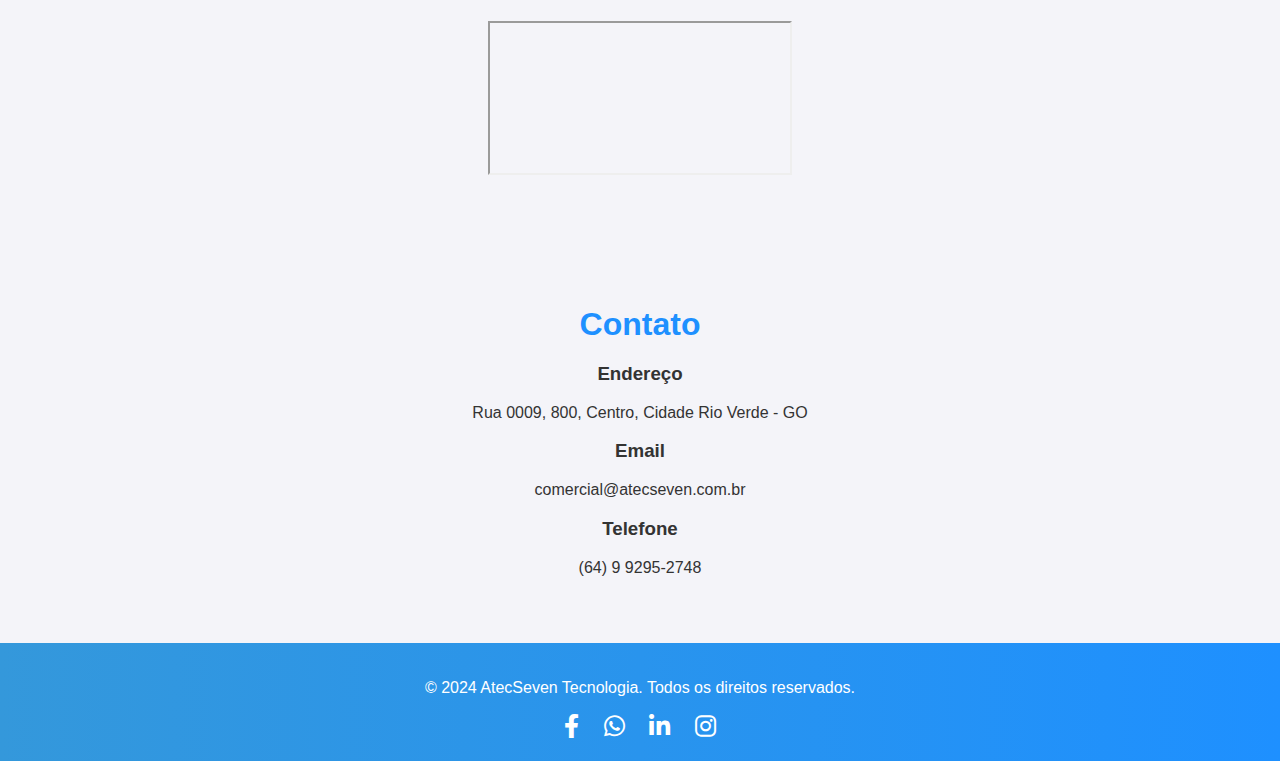
==== commit 430c1f19: "Update index.html" ====
--- a/index.html
+++ b/index.html
@@ -26,6 +26,7 @@
 header .logo {
     max-width: 100px;
     margin-bottom: 10px;
+  border-radius: 50%;
 }
 
 header h2 {
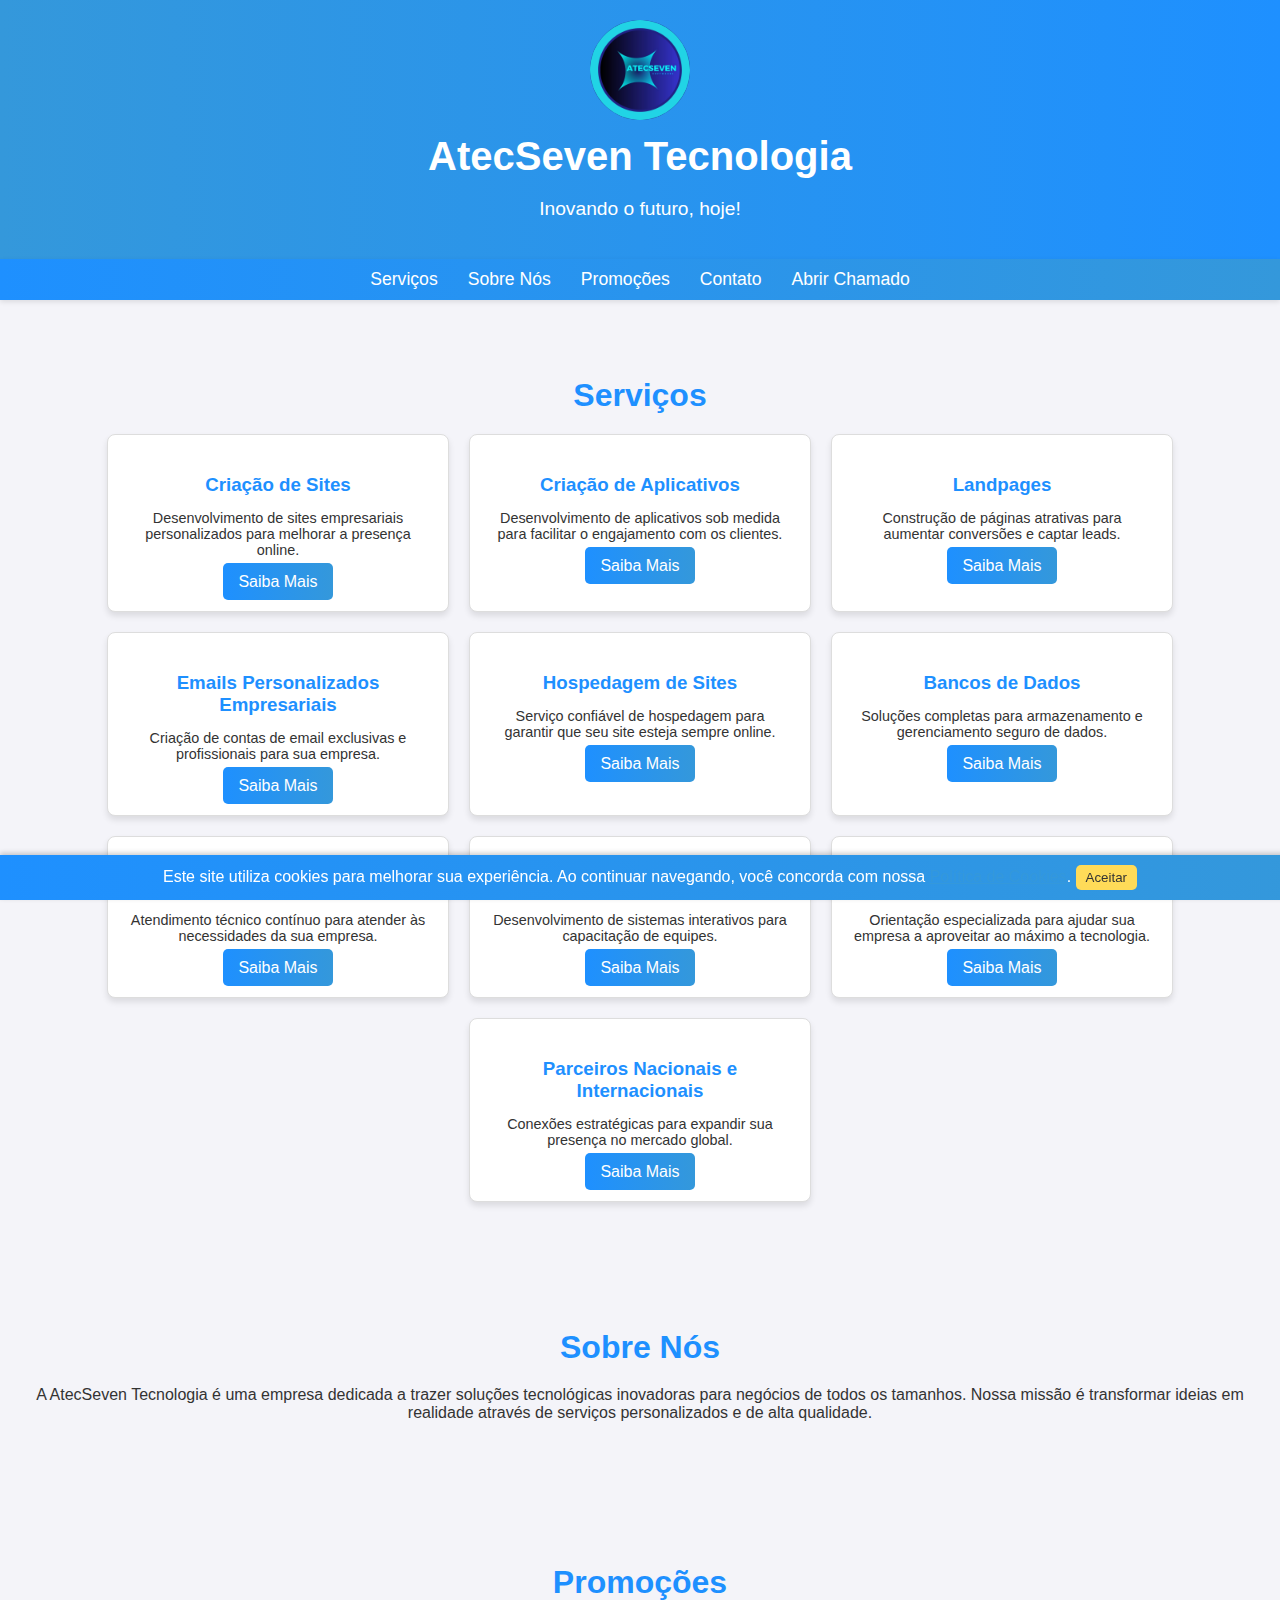
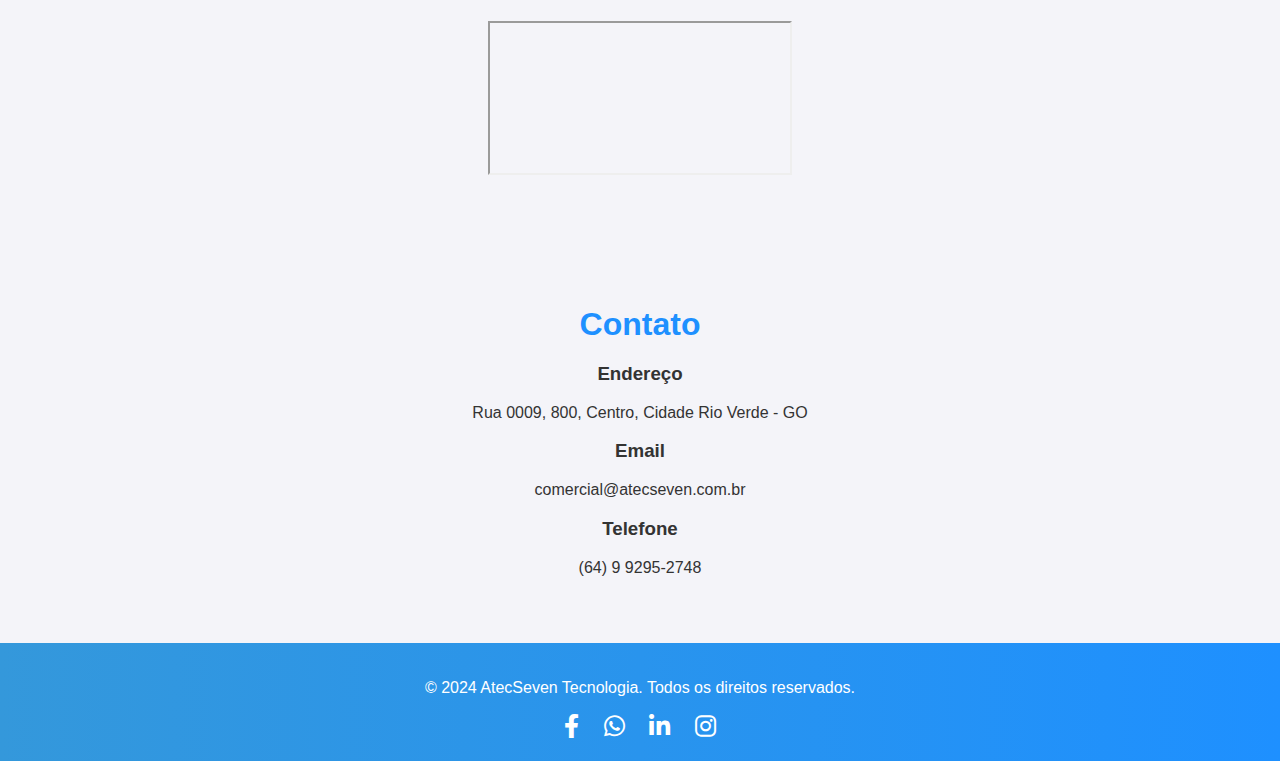
==== commit ab322ce3: "Update index.html" ====
--- a/index.html
+++ b/index.html
@@ -239,6 +239,7 @@
         <a href="#about">Sobre Nós</a>
         <a href="#video">Promoções</a>
         <a href="#contact">Contato</a>
+        <a href="https://atec7.github.io/chamados/">Abrir Chamado</a>
     </nav>
     <div class="container">
         <section id="services" class="section">
